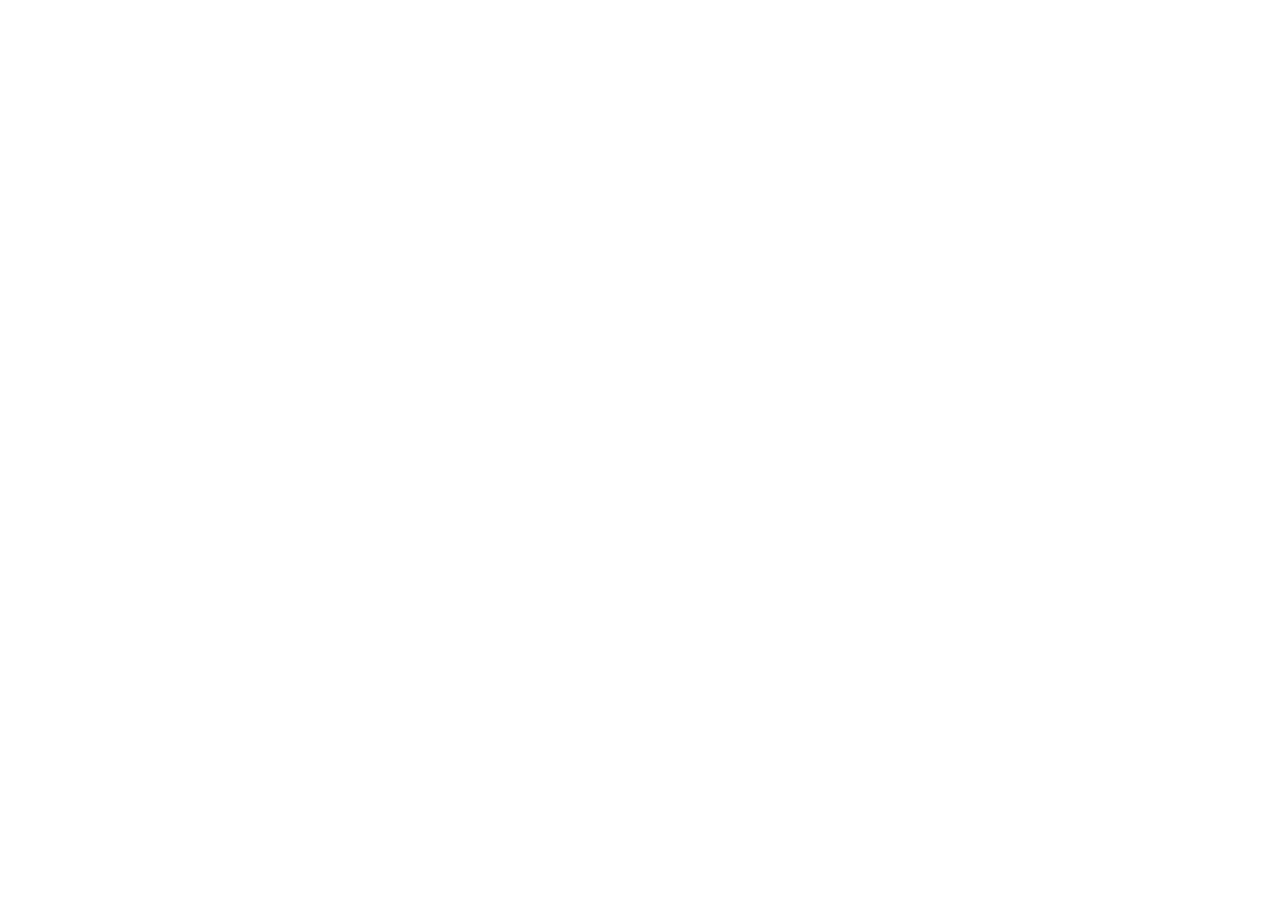
==== html/reto.html @ 119582b8 "mas practicas" ====
<!DOCTYPE html>
<html lang="en">
<head>
    <meta charset="UTF-8">
    <meta name="viewport" content="width=device-width, initial-scale=1.0">
    <title>Document</title>
    <link rel="stylesheet" href="../Css/style2.css">
</head>
<body>

 

</body>
</html>
---- Css/style2.css ----
.primero + span{
    background: gold;
}

div#page div{
    background-color: lightblue;
}

div#page > div{
    border: 2px solid red;
}
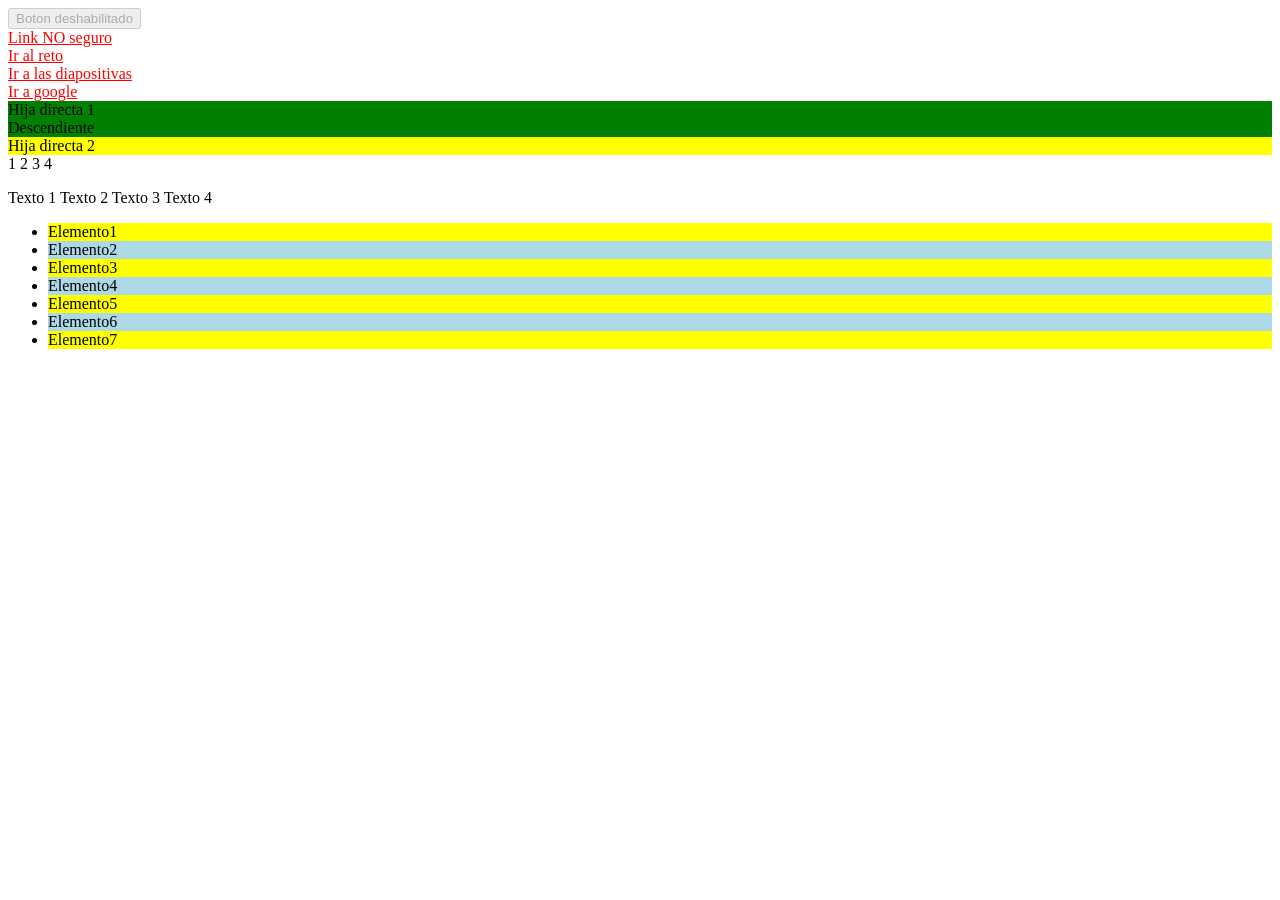
==== commit c25745ed: "mas cambios" ====
--- a/html/reto.html
+++ b/html/reto.html
@@ -4,11 +4,61 @@
     <meta charset="UTF-8">
     <meta name="viewport" content="width=device-width, initial-scale=1.0">
     <title>Document</title>
-    <link rel="stylesheet" href="../Css/style2.css">
+    <link rel="stylesheet" href="../Css/practicas.css">
 </head>
 <body>
 
- 
+ <button disabled>Boton deshabilitado</button>
+
+    <br>
+
+    <a href="http://sitio.com">Link NO seguro</a>
+
+    <br>
+
+    <a href="reto.pdf">Ir al reto</a>
+
+    <br>
+
+    <a href="clase.pptx">Ir a las diapositivas</a>
+
+    <br>
+
+    <a href="https://www.google.com/?hl=" id="google">Ir a google</a>
+
+        <div id="page">
+
+       <div>Hija directa 1</div>
+
+       <seccion>
+        <div>Descendiente</div>
+       </seccion>
+
+       <div> Hija directa 2</div>
+
+    </div>
+
+    <span class="primero">1</span>
+    <span>2</span>
+    <span>3</span>
+    <span>4</span>
+
+    <p>
+        <srong>Texto 1</srong>
+        <srong>Texto 2</srong>
+        <srong>Texto 3</srong>
+        <srong>Texto 4</srong>
+    </p>
+
+    <ul>
+        <li>Elemento1</li>
+        <li>Elemento2</li>
+        <li>Elemento3</li>
+        <li>Elemento4</li>
+        <li>Elemento5</li>
+        <li>Elemento6</li>
+        <li>Elemento7</li>
+    </ul>
 
 </body>
 </html>
--- a/Css/practicas.css
+++ b/Css/practicas.css
@@ -0,0 +1,60 @@
+
+a:hover{
+    color: red;
+    font-size: 25px;
+}
+
+a:active{
+    color: orange;
+    font-size: 27px;
+}
+
+#google:visited{
+    color: darkviolet;
+}
+
+a:link{
+    color: red;
+}
+
+div#page:first child{
+    background-color: green;
+}
+
+div#page :first-child{
+    background-color: green;
+}
+
+#page > :last-child{
+    background-color: yellow;
+}
+
+ul li:nth-child(n){
+    background-color: yellow;
+}
+
+ul li:nth-child(2n){
+    background-color: lightblue;
+}
+
+@media(max-width: 600px){
+    body{
+        background-color: lightseagreen;
+    }
+}
+
+@keyframes mover {
+    from{
+        transform: translatex(0);
+    }
+    to {
+        transform: translatex(200px)
+    }
+}
+
+-box {
+    width: 100px;
+    height: 100px;
+    background: red;
+    animation: mover 2s infinite alternate linear;
+}
